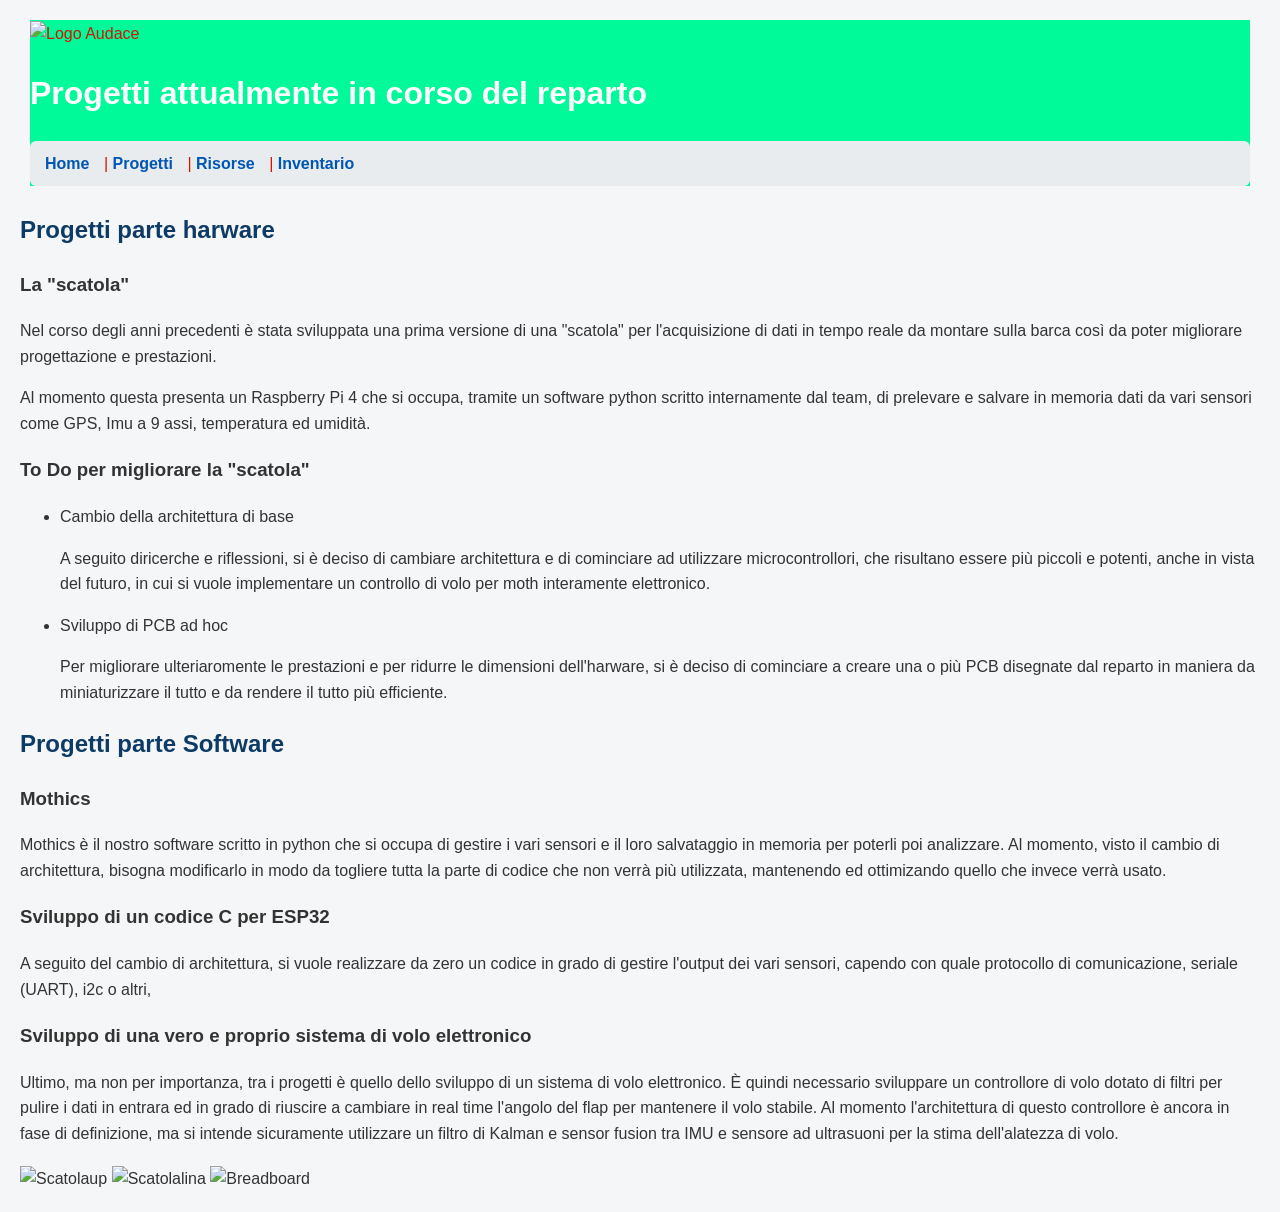
==== Progetti.html @ aa2386e6 "Fix typo in 'To Do per migliorare la scatola'" ====
<!DOCTYPE html>
<html lang="it">
<head>
    <meta charset="UTF-8">
    
    <title>Progetti</title>
    <link rel="stylesheet" href="style.css">
</head>
<body>

    <header>
        <img src ="images/logoAudace.png" alt="Logo Audace" class="logo-titolo">
        <h1 style="color:  white; ">Progetti attualmente in corso del reparto</h1>
        <nav>
            <a href="index.html">Home</a> | 
            <a href="Progetti.html">Progetti</a> | 
            <a href="Risorse.html">Risorse</a> | 
            <a href="Inventario.html">Inventario</a> 
        </nav>
    </header>

    <main>
        <h2>Progetti parte harware</h2>
        <h3>La "scatola"</h3>
        <p>Nel corso degli anni precedenti è stata sviluppata una prima versione di una "scatola" per l'acquisizione di dati in tempo reale da montare sulla barca così da poter migliorare progettazione e prestazioni. </p>
        <p>Al momento questa presenta un Raspberry Pi 4  che si occupa, tramite un software python scritto internamente dal team, di prelevare e salvare in memoria dati da vari sensori come GPS, Imu a 9 assi, temperatura ed umidità.</p>
        <h3>To Do per migliorare la "scatola" </h3>
        <ul>
            <li>Cambio della architettura di base</li>
            <p>A seguito diricerche e riflessioni, si è deciso di cambiare architettura e di cominciare ad utilizzare microcontrollori, che risultano essere più piccoli e potenti, anche in vista del futuro, in cui si vuole implementare un controllo di volo per moth interamente elettronico. </p>
            <li>Sviluppo di PCB ad hoc</li>
            <p>Per migliorare ulteriaromente le prestazioni e per ridurre le dimensioni dell'harware, si è deciso di cominciare a creare una o più PCB disegnate dal reparto in maniera da miniaturizzare il tutto e da rendere il tutto più efficiente.</p>
        </ul>
        <h2>Progetti parte Software</h2>
        
        <h3>Mothics</h3>
        <p>Mothics è il nostro software scritto in python che si occupa di gestire i vari sensori e il loro salvataggio in memoria
        per poterli poi analizzare. Al momento, visto il cambio di architettura, bisogna modificarlo in modo da togliere tutta la parte di 
        codice che non verrà più utilizzata, mantenendo ed ottimizando quello che invece verrà usato.</p>
        
        <h3>Sviluppo di un codice C per ESP32</h3>
        <p>A seguito del cambio di architettura, si vuole realizzare da zero un codice in grado di gestire l'output dei
        vari sensori, capendo con quale protocollo di comunicazione, seriale (UART), i2c o altri,  </p>
       
        <h3>Sviluppo di una vero e proprio sistema di volo elettronico</h3>
        <p>Ultimo, ma non per importanza, tra i progetti è quello dello sviluppo di un sistema di volo elettronico.
        È quindi necessario sviluppare un controllore di volo dotato di filtri per pulire i dati in entrara ed in grado di riuscire a cambiare
        in real time l'angolo del flap per mantenere il volo stabile. Al momento l'architettura di questo controllore è ancora in fase di definizione,
        ma si intende sicuramente utilizzare un filtro di Kalman e sensor fusion tra IMU e sensore ad ultrasuoni per la stima dell'alatezza di volo.    
        </p>

        <div class="gallery">
         
            <img src="images/scatolaup.jpeg" alt="Scatolaup" width="200">
            <img src="images/scatolalina.jpeg" alt="Scatolalina" width="200">
            <img src="https://upload.wikimedia.org/wikipedia/commons/9/98/Arduino-Uno-with-ADXL335-Accelerometer.jpg?utm_source=commons.wikimedia.org&utm_campaign=index&utm_content=original" alt="Breadboard" width="200">
        </div>
    </main>

    <script>
        alert("Sezione Progetti caricata.");
    </script>

</body>
</html>
---- style.css ----
body {
    font-family: Arial, sans-serif;
    background-color: #f4f6f8;
    color: #333333;
    margin: 20px;
    line-height: 1.6;
}

header {
    font-family: Arial, Helvetica, sans-serif;
    background-color:mediumspringgreen;
    color:#d21404;
    margin: 10px;
}

h1 {
    color: #111111; 
}

h2 {
    color: #0d3b66;
    margin-top: 20px;
}

nav {
    background-color: #e9ecef;
    padding: 10px 15px;
    border-radius: 6px;
    margin-bottom: 25px;
}

nav a {
    margin-right: 10px;
    color: #0056b3;
    text-decoration: none;
    font-weight: bold;
}

nav a:hover {
    text-decoration: underline;
}

.logo-titolo{
    height: 45px;            
    width: auto;             
    vertical-align: middle;  
    margin-right: 12px;
}

.gallery{
    margin-top: 20px;
    vertical-align: top;
}
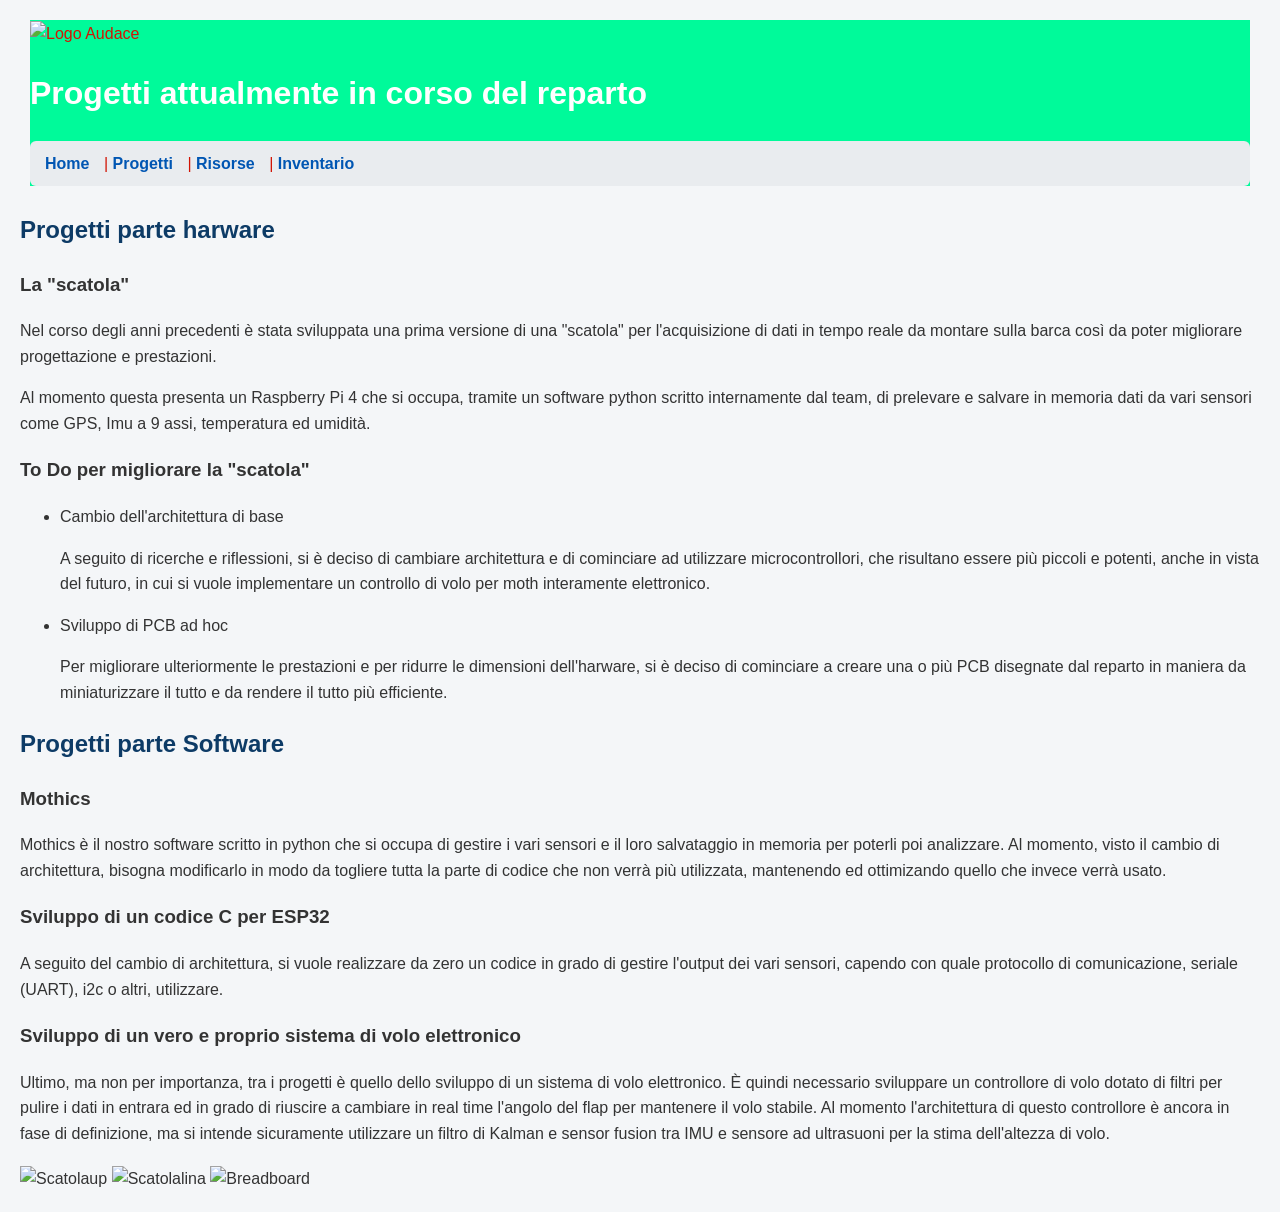
==== commit 3a09d4c3: "Update Progetti.html" ====
--- a/Progetti.html
+++ b/Progetti.html
@@ -26,10 +26,10 @@
         <p>Al momento questa presenta un Raspberry Pi 4  che si occupa, tramite un software python scritto internamente dal team, di prelevare e salvare in memoria dati da vari sensori come GPS, Imu a 9 assi, temperatura ed umidità.</p>
         <h3>To Do per migliorare la "scatola" </h3>
         <ul>
-            <li>Cambio della architettura di base</li>
-            <p>A seguito diricerche e riflessioni, si è deciso di cambiare architettura e di cominciare ad utilizzare microcontrollori, che risultano essere più piccoli e potenti, anche in vista del futuro, in cui si vuole implementare un controllo di volo per moth interamente elettronico. </p>
+            <li>Cambio dell'architettura di base</li>
+            <p>A seguito di ricerche e riflessioni, si è deciso di cambiare architettura e di cominciare ad utilizzare microcontrollori, che risultano essere più piccoli e potenti, anche in vista del futuro, in cui si vuole implementare un controllo di volo per moth interamente elettronico. </p>
             <li>Sviluppo di PCB ad hoc</li>
-            <p>Per migliorare ulteriaromente le prestazioni e per ridurre le dimensioni dell'harware, si è deciso di cominciare a creare una o più PCB disegnate dal reparto in maniera da miniaturizzare il tutto e da rendere il tutto più efficiente.</p>
+            <p>Per migliorare ulteriormente le prestazioni e per ridurre le dimensioni dell'harware, si è deciso di cominciare a creare una o più PCB disegnate dal reparto in maniera da miniaturizzare il tutto e da rendere il tutto più efficiente.</p>
         </ul>
         <h2>Progetti parte Software</h2>
         
@@ -40,13 +40,13 @@
         
         <h3>Sviluppo di un codice C per ESP32</h3>
         <p>A seguito del cambio di architettura, si vuole realizzare da zero un codice in grado di gestire l'output dei
-        vari sensori, capendo con quale protocollo di comunicazione, seriale (UART), i2c o altri,  </p>
+        vari sensori, capendo con quale protocollo di comunicazione, seriale (UART), i2c o altri, utilizzare.  </p>
        
-        <h3>Sviluppo di una vero e proprio sistema di volo elettronico</h3>
+        <h3>Sviluppo di un vero e proprio sistema di volo elettronico</h3>
         <p>Ultimo, ma non per importanza, tra i progetti è quello dello sviluppo di un sistema di volo elettronico.
         È quindi necessario sviluppare un controllore di volo dotato di filtri per pulire i dati in entrara ed in grado di riuscire a cambiare
         in real time l'angolo del flap per mantenere il volo stabile. Al momento l'architettura di questo controllore è ancora in fase di definizione,
-        ma si intende sicuramente utilizzare un filtro di Kalman e sensor fusion tra IMU e sensore ad ultrasuoni per la stima dell'alatezza di volo.    
+        ma si intende sicuramente utilizzare un filtro di Kalman e sensor fusion tra IMU e sensore ad ultrasuoni per la stima dell'altezza di volo.    
         </p>
 
         <div class="gallery">
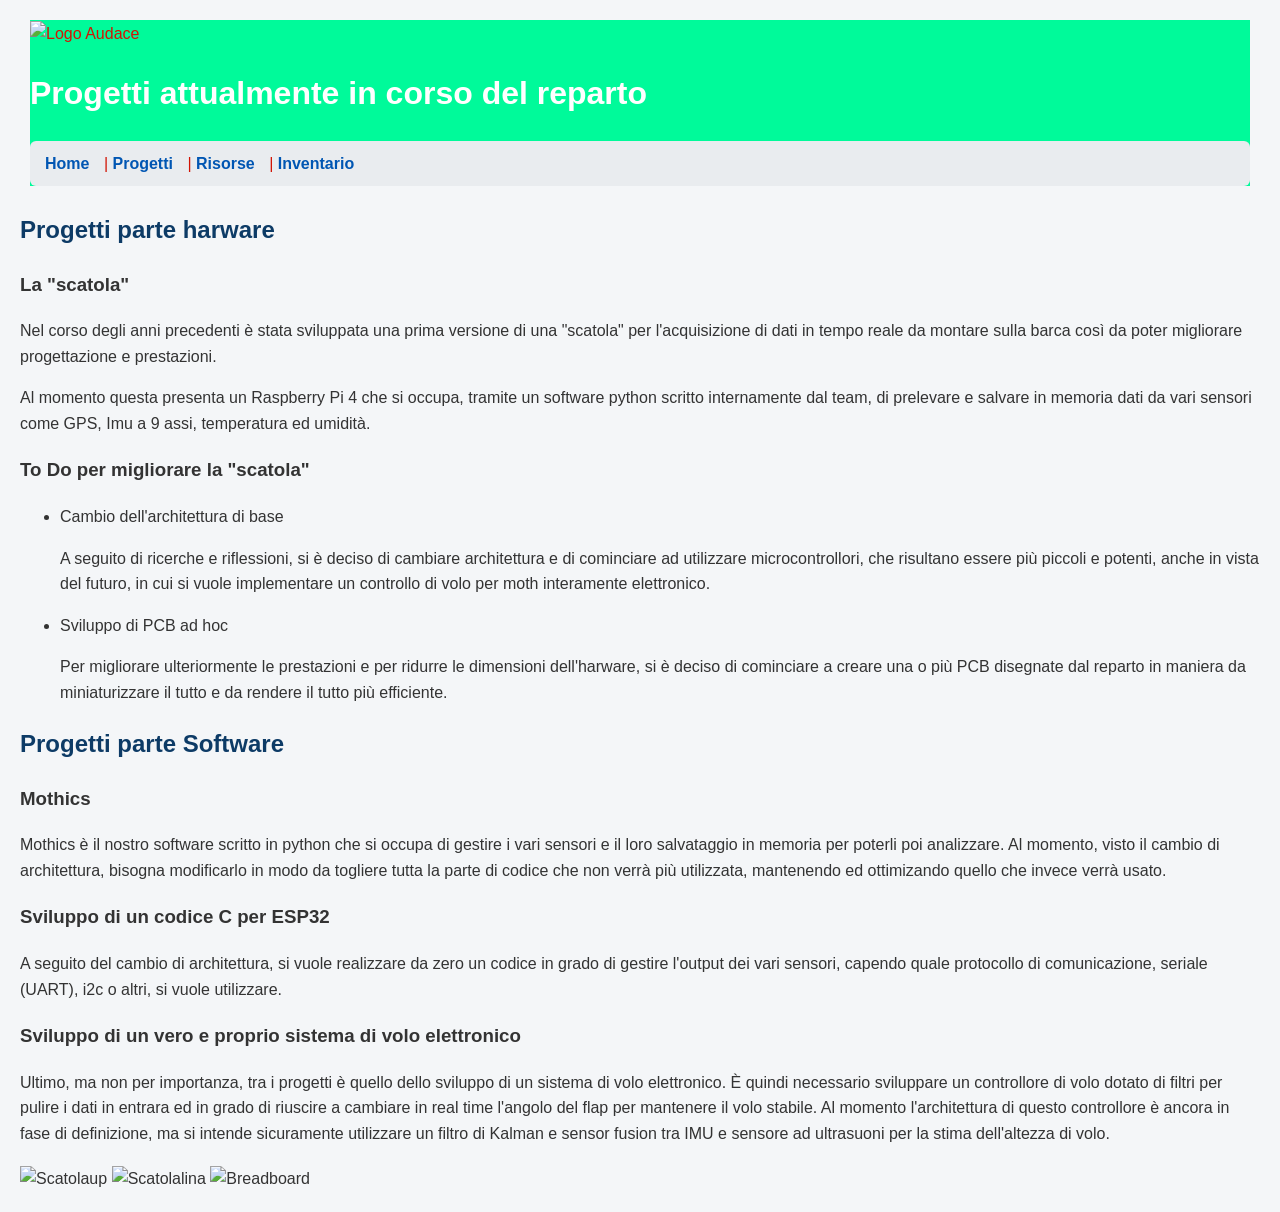
==== commit bb5f4590: "Refine text for sensor communication protocol" ====
--- a/Progetti.html
+++ b/Progetti.html
@@ -40,7 +40,7 @@
         
         <h3>Sviluppo di un codice C per ESP32</h3>
         <p>A seguito del cambio di architettura, si vuole realizzare da zero un codice in grado di gestire l'output dei
-        vari sensori, capendo con quale protocollo di comunicazione, seriale (UART), i2c o altri, utilizzare.  </p>
+        vari sensori, capendo quale protocollo di comunicazione, seriale (UART), i2c o altri, si vuole utilizzare.  </p>
        
         <h3>Sviluppo di un vero e proprio sistema di volo elettronico</h3>
         <p>Ultimo, ma non per importanza, tra i progetti è quello dello sviluppo di un sistema di volo elettronico.
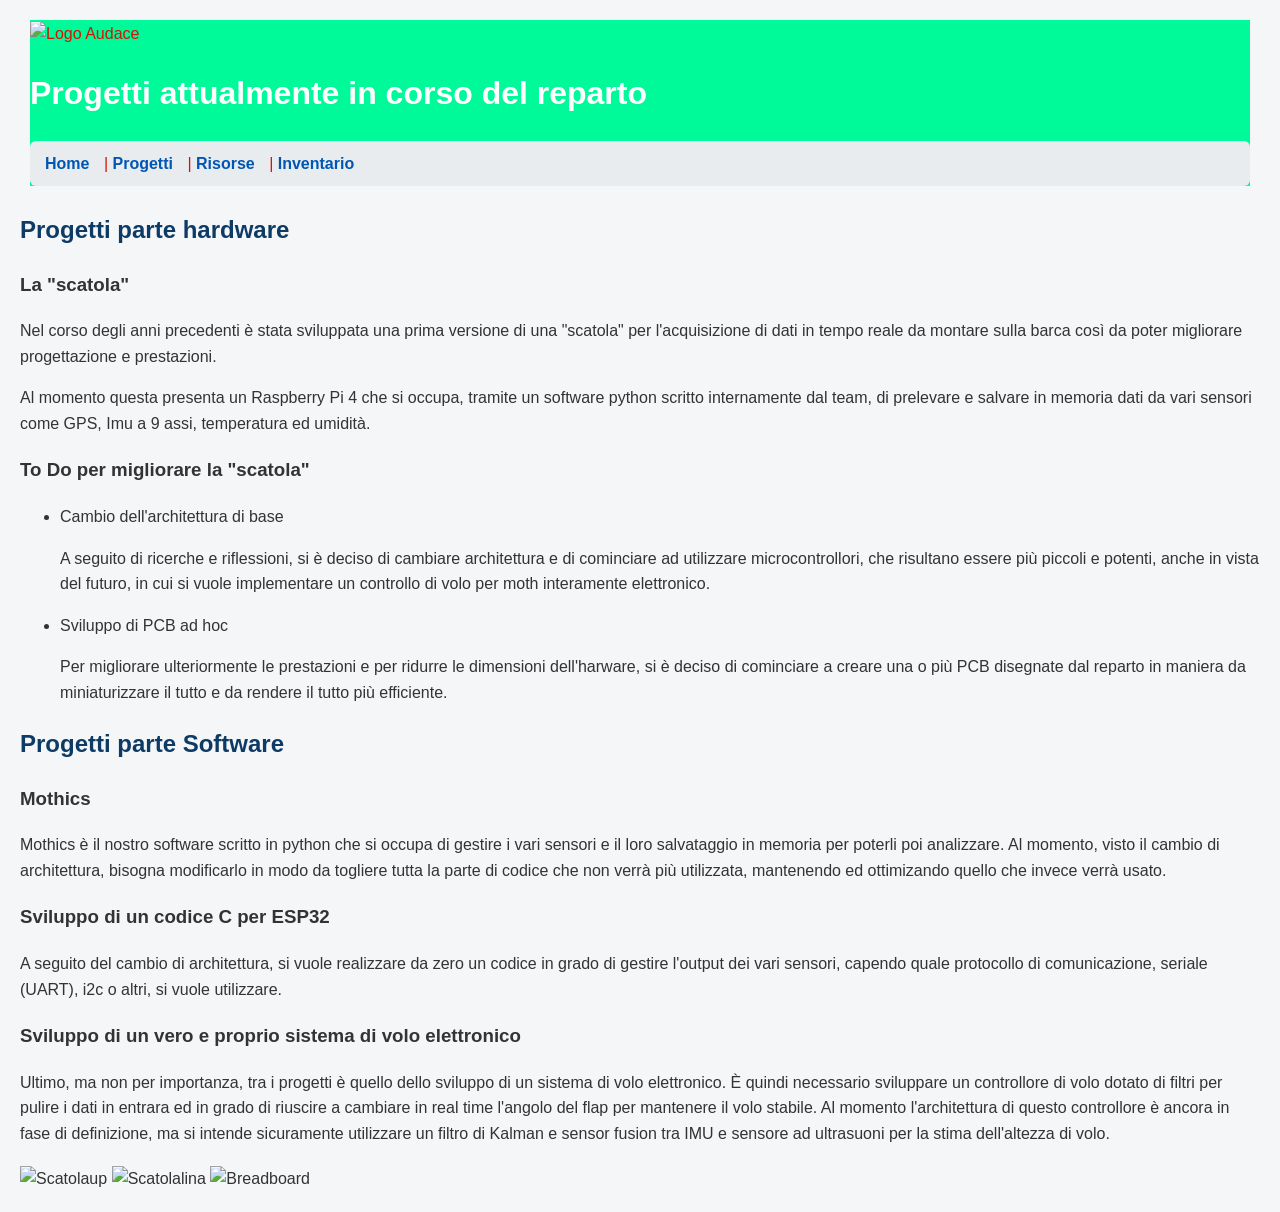
==== commit f30811ed: "Fix typo in 'hardware' heading" ====
--- a/Progetti.html
+++ b/Progetti.html
@@ -20,7 +20,7 @@
     </header>
 
     <main>
-        <h2>Progetti parte harware</h2>
+        <h2>Progetti parte hardware</h2>
         <h3>La "scatola"</h3>
         <p>Nel corso degli anni precedenti è stata sviluppata una prima versione di una "scatola" per l'acquisizione di dati in tempo reale da montare sulla barca così da poter migliorare progettazione e prestazioni. </p>
         <p>Al momento questa presenta un Raspberry Pi 4  che si occupa, tramite un software python scritto internamente dal team, di prelevare e salvare in memoria dati da vari sensori come GPS, Imu a 9 assi, temperatura ed umidità.</p>
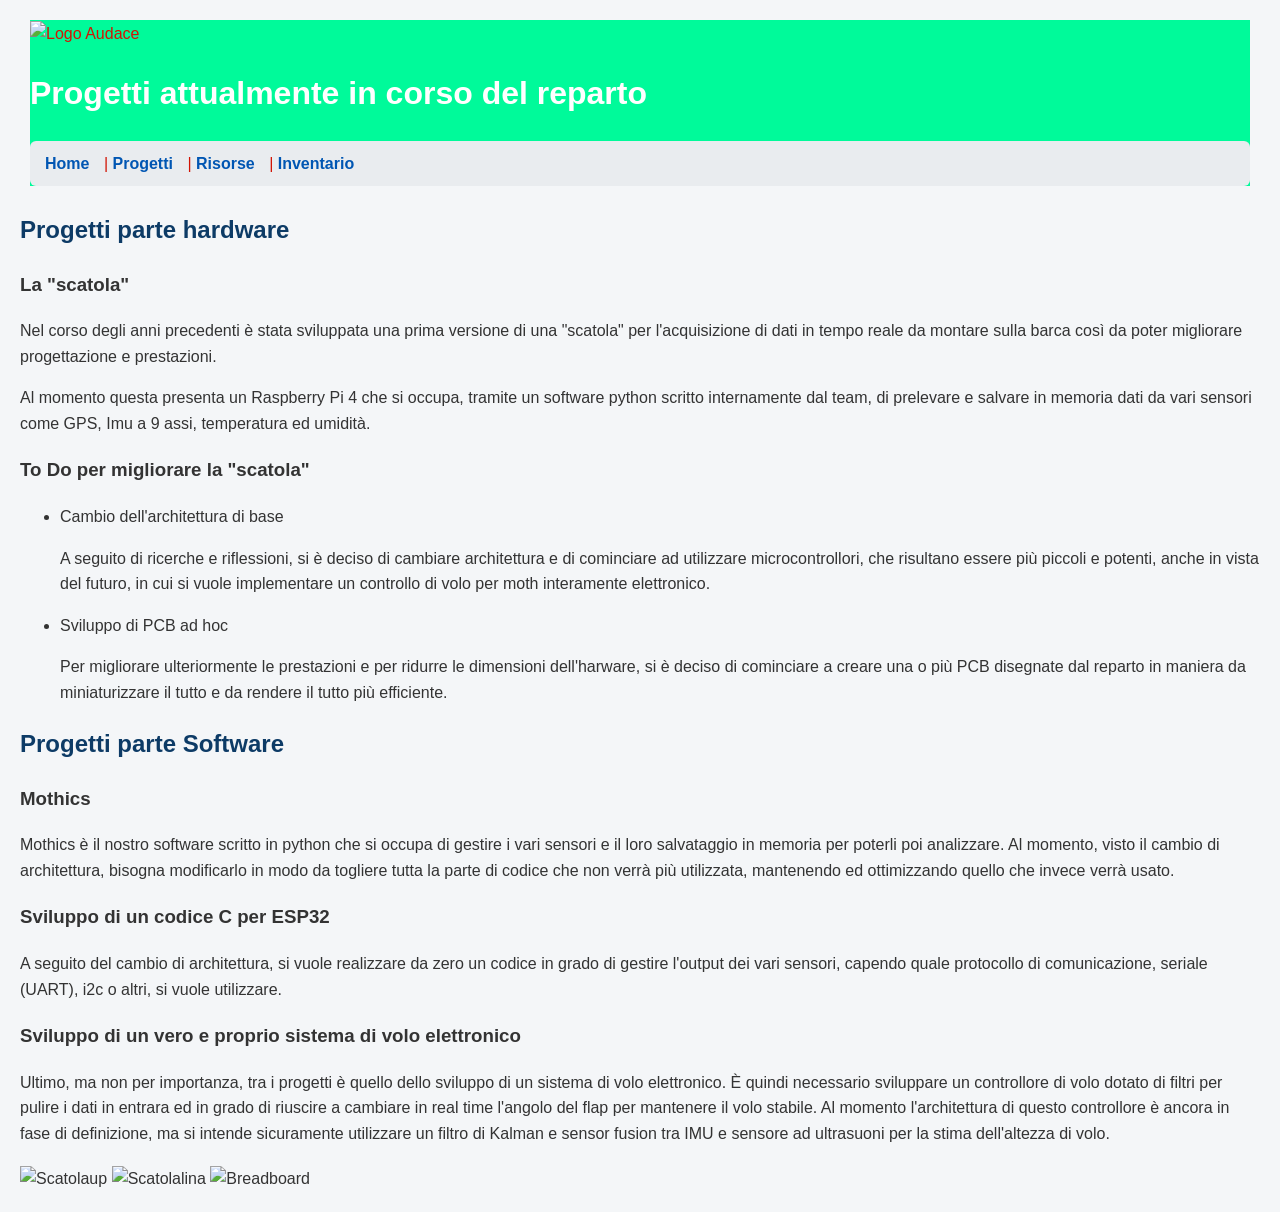
==== commit f992a67f: "Fix typo in Mothics project description" ====
--- a/Progetti.html
+++ b/Progetti.html
@@ -36,7 +36,7 @@
         <h3>Mothics</h3>
         <p>Mothics è il nostro software scritto in python che si occupa di gestire i vari sensori e il loro salvataggio in memoria
         per poterli poi analizzare. Al momento, visto il cambio di architettura, bisogna modificarlo in modo da togliere tutta la parte di 
-        codice che non verrà più utilizzata, mantenendo ed ottimizando quello che invece verrà usato.</p>
+        codice che non verrà più utilizzata, mantenendo ed ottimizzando quello che invece verrà usato.</p>
         
         <h3>Sviluppo di un codice C per ESP32</h3>
         <p>A seguito del cambio di architettura, si vuole realizzare da zero un codice in grado di gestire l'output dei
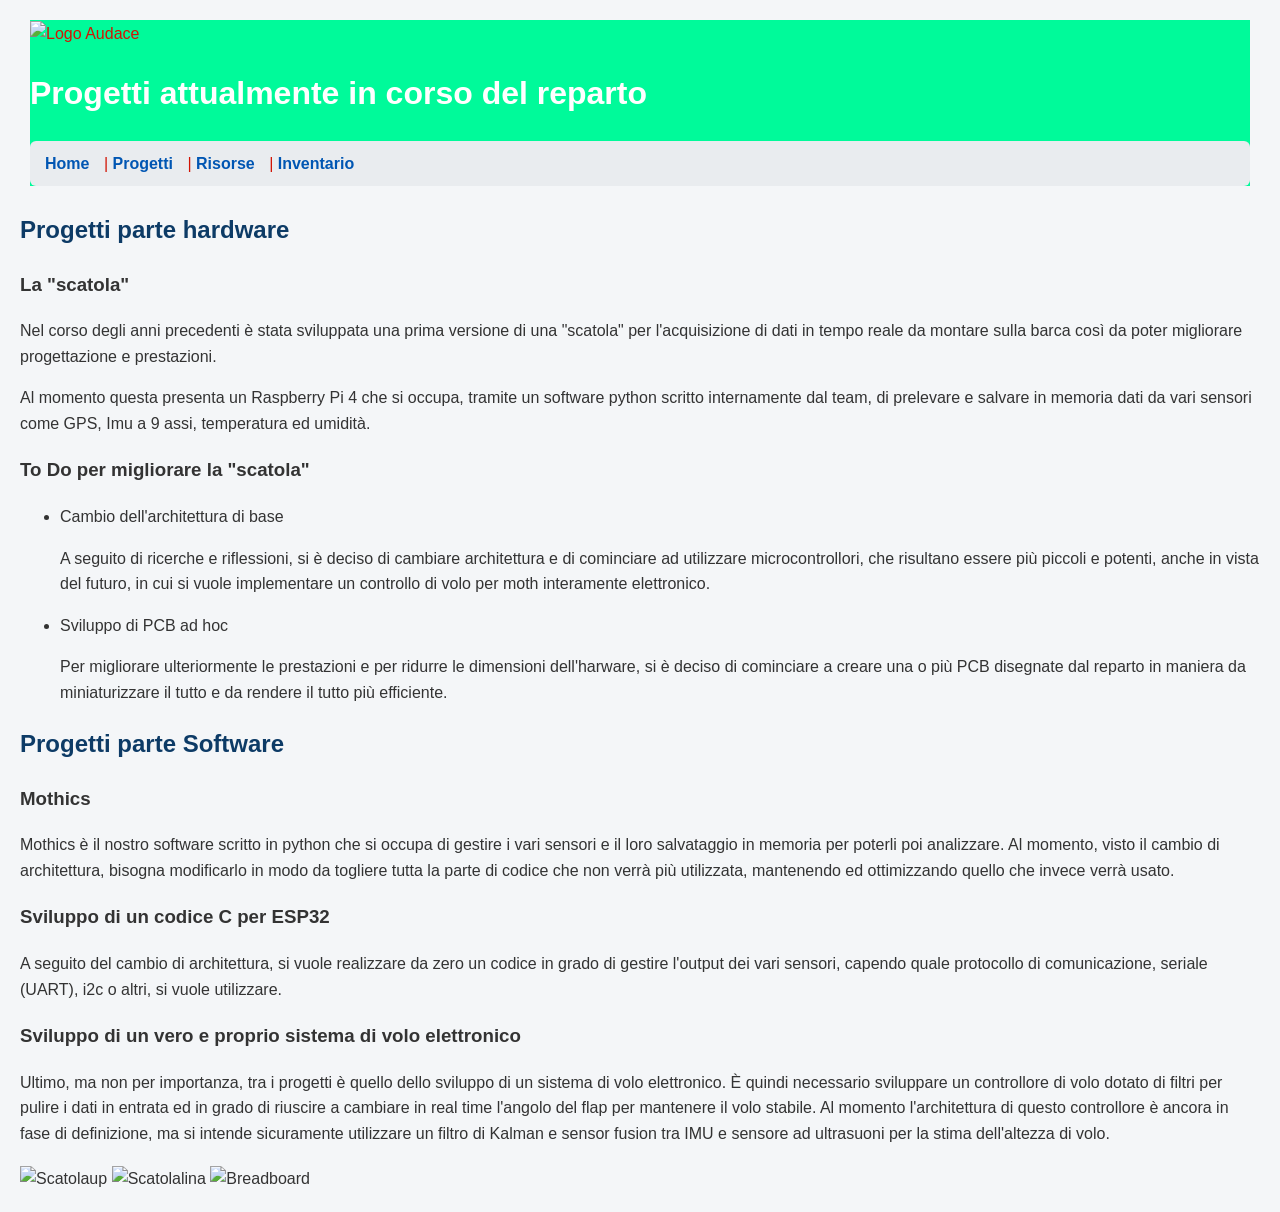
==== commit 07cfe1a9: "Fix typo in Progetti.html" ====
--- a/Progetti.html
+++ b/Progetti.html
@@ -44,7 +44,7 @@
        
         <h3>Sviluppo di un vero e proprio sistema di volo elettronico</h3>
         <p>Ultimo, ma non per importanza, tra i progetti è quello dello sviluppo di un sistema di volo elettronico.
-        È quindi necessario sviluppare un controllore di volo dotato di filtri per pulire i dati in entrara ed in grado di riuscire a cambiare
+        È quindi necessario sviluppare un controllore di volo dotato di filtri per pulire i dati in entrata ed in grado di riuscire a cambiare
         in real time l'angolo del flap per mantenere il volo stabile. Al momento l'architettura di questo controllore è ancora in fase di definizione,
         ma si intende sicuramente utilizzare un filtro di Kalman e sensor fusion tra IMU e sensore ad ultrasuoni per la stima dell'altezza di volo.    
         </p>
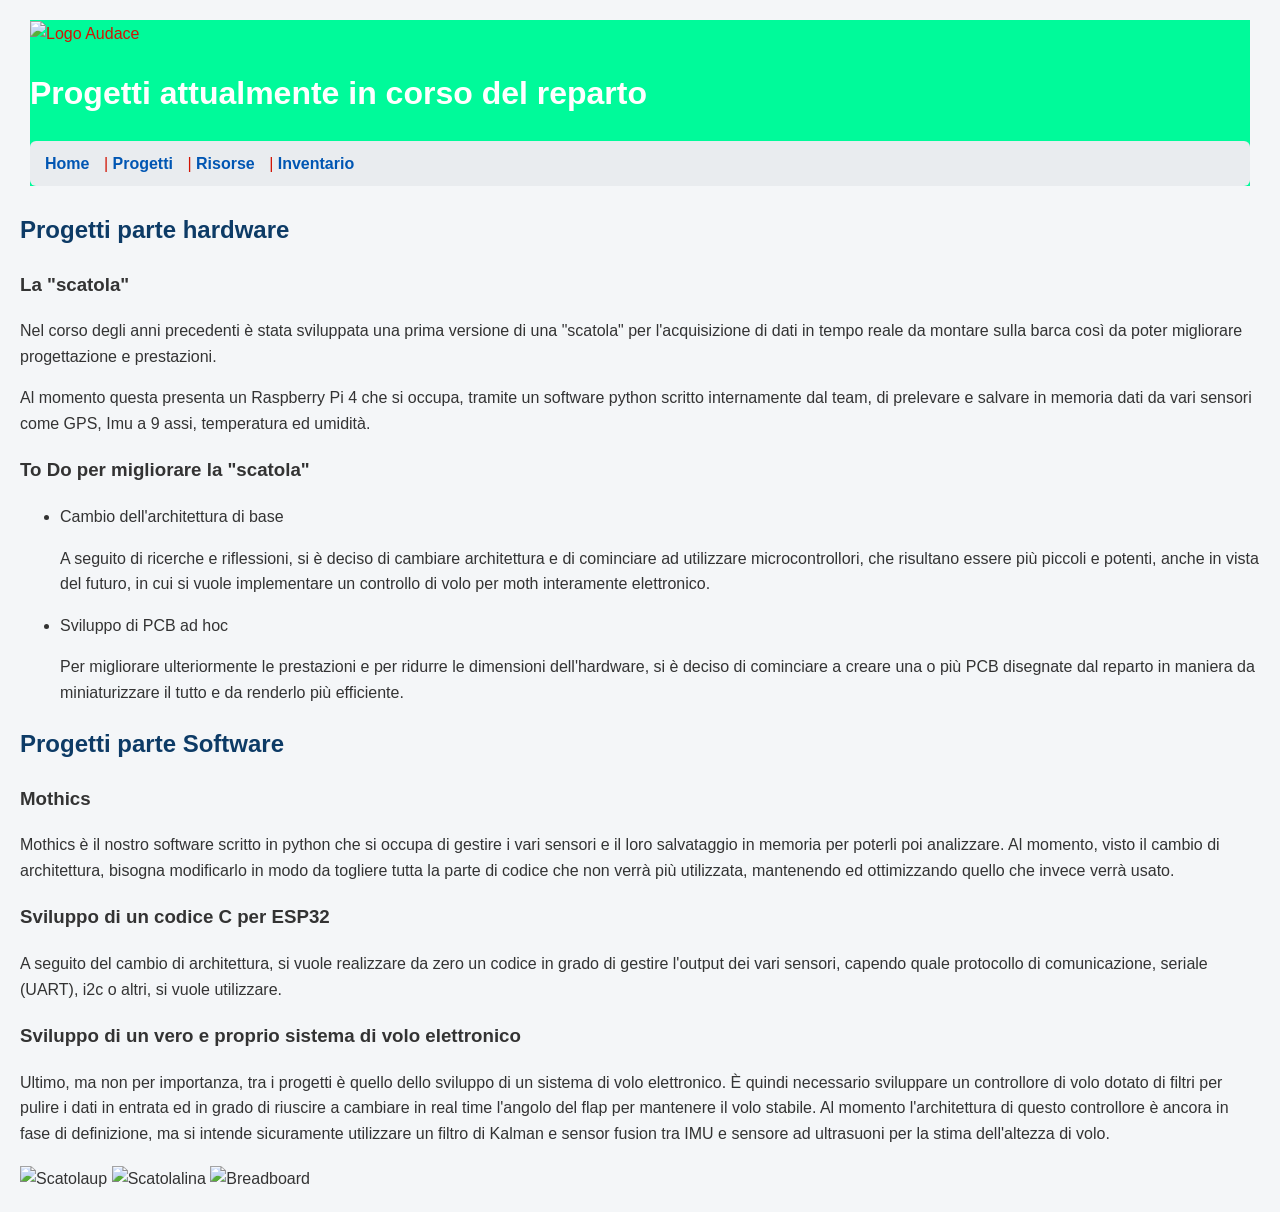
==== commit 0f10ad65: "Update Progetti.html" ====
--- a/Progetti.html
+++ b/Progetti.html
@@ -29,7 +29,7 @@
             <li>Cambio dell'architettura di base</li>
             <p>A seguito di ricerche e riflessioni, si è deciso di cambiare architettura e di cominciare ad utilizzare microcontrollori, che risultano essere più piccoli e potenti, anche in vista del futuro, in cui si vuole implementare un controllo di volo per moth interamente elettronico. </p>
             <li>Sviluppo di PCB ad hoc</li>
-            <p>Per migliorare ulteriormente le prestazioni e per ridurre le dimensioni dell'harware, si è deciso di cominciare a creare una o più PCB disegnate dal reparto in maniera da miniaturizzare il tutto e da rendere il tutto più efficiente.</p>
+            <p>Per migliorare ulteriormente le prestazioni e per ridurre le dimensioni dell'hardware, si è deciso di cominciare a creare una o più PCB disegnate dal reparto in maniera da miniaturizzare il tutto e da renderlo più efficiente.</p>
         </ul>
         <h2>Progetti parte Software</h2>
         
